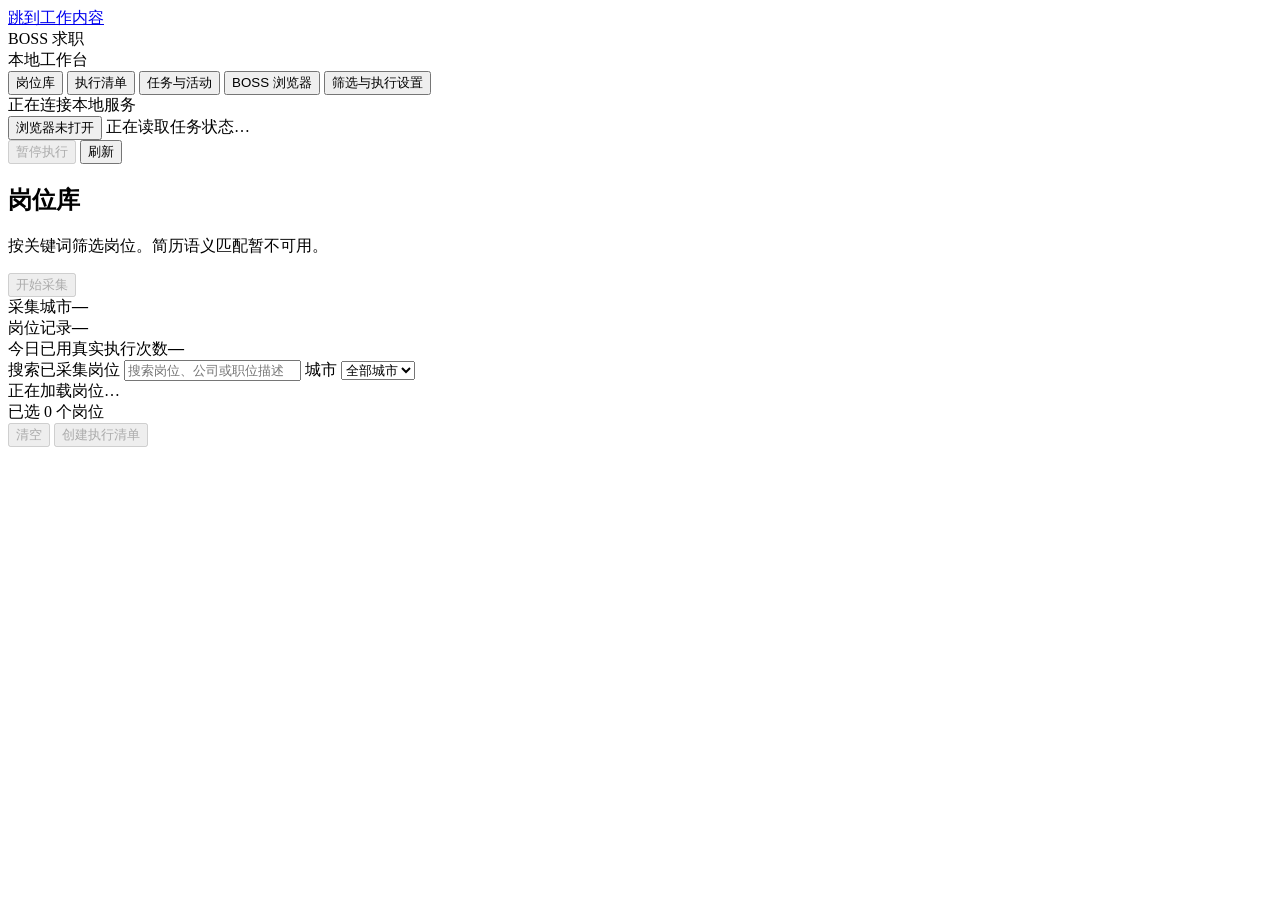
==== boss_hiring/static/index.html @ e9e0ca05 "feat: import the local job search workbench" ====
<!doctype html>
<html lang="zh-CN">
<head>
  <meta charset="utf-8">
  <meta name="viewport" content="width=device-width, initial-scale=1">
  <meta name="color-scheme" content="light">
  <meta name="referrer" content="no-referrer">
  <title>BOSS 求职工作台</title>
  <link rel="stylesheet" href="/static/style.css">
  <script>const API_TOKEN = __BOSS_API_TOKEN__;</script>
  <script src="/static/app.js" defer></script>
</head>
<body>
  <a class="skip-link" href="#main">跳到工作内容</a>
  <div class="shell">
    <aside class="sidebar">
      <div class="identity">
        <span class="brand-mark" aria-hidden="true"><i></i><i></i><i></i></span>
        <div>
          <div class="brand-name">BOSS 求职</div>
          <div class="brand-caption">本地工作台</div>
        </div>
      </div>
      <nav aria-label="工作区">
        <button class="nav-link" type="button" data-page="jobs" aria-current="page">岗位库</button>
        <button class="nav-link" type="button" data-page="batches">执行清单</button>
        <button class="nav-link" type="button" data-page="activity">任务与活动</button>
        <button class="nav-link" type="button" data-page="browser">BOSS 浏览器</button>
        <button class="nav-link" type="button" data-page="settings">筛选与执行设置</button>
      </nav>
      <div class="sidebar-footer">
        <span id="connection-state" class="connection" data-tone="neutral">正在连接本地服务</span>
      </div>
    </aside>

    <main id="main" tabindex="-1">
      <div class="statusbar">
        <div class="system-state">
          <button id="browser-shortcut" type="button" class="link-button system-link">
            <span id="browser-dot" class="status-dot"></span>
            <span id="browser-state">浏览器未打开</span>
          </button>
          <span class="status-divider" aria-hidden="true"></span>
          <span id="run-state">正在读取任务状态…</span>
        </div>
        <div class="system-actions">
          <button id="pause-button" type="button" class="button small" disabled>暂停执行</button>
          <button id="refresh-button" type="button" class="button small">刷新</button>
        </div>
      </div>
      <div class="workspace">
        <div id="notice" class="notice" role="status" aria-live="polite" hidden></div>

        <section id="page-jobs" class="page" aria-labelledby="jobs-heading">
          <header class="page-heading">
            <div>
              <h1 id="jobs-heading" tabindex="-1">岗位库</h1>
              <p>按关键词筛选岗位。简历语义匹配暂不可用。</p>
            </div>
            <button id="collect-button" type="button" class="button primary" disabled>开始采集</button>
          </header>
          <div class="overview" aria-label="工作台概况">
            <div><span>采集城市</span><strong id="active-cities">—</strong></div>
            <div><span>岗位记录</span><strong id="job-count">—</strong></div>
            <div><span>今日已用真实执行次数</span><strong id="quota">—</strong></div>
          </div>
          <section class="surface" aria-label="岗位列表">
            <form id="job-filters" class="toolbar" role="search">
              <label class="search-label">搜索已采集岗位
                <input id="job-query" type="search" placeholder="搜索岗位、公司或职位描述" autocomplete="off">
              </label>
              <label>城市
                <select id="job-city">
                  <option value="">全部城市</option>
                  <option value="杭州">杭州</option>
                  <option value="上海">上海</option>
                </select>
              </label>
              <span id="job-result-count" class="result-count"></span>
            </form>
            <div id="jobs-empty" class="empty">正在加载岗位…</div>
            <div id="jobs-table-wrap" class="table-wrap" hidden>
              <table>
                <thead>
                  <tr>
                    <th scope="col" class="pick-col"><input id="select-visible" type="checkbox" aria-label="选择当前列表中的全部候选岗位"></th>
                    <th scope="col">岗位 / 公司</th>
                    <th scope="col">城市</th>
                    <th scope="col">薪资 / 经验</th>
                    <th scope="col">筛选依据 / 沟通状态</th>
                  </tr>
                </thead>
                <tbody id="jobs-rows"></tbody>
              </table>
            </div>
            <div id="selection-bar" class="selection-bar">
              <span id="selection-count">已选 0 个岗位</span>
              <div>
                <button id="clear-selection" type="button" class="link-button" disabled>清空</button>
                <button id="draft-button" type="button" class="button primary" disabled>创建执行清单</button>
              </div>
            </div>
          </section>
        </section>

        <section id="page-batches" class="page" aria-labelledby="batches-heading" hidden>
          <header class="page-heading">
            <div>
              <h1 id="batches-heading" tabindex="-1">执行清单</h1>
              <p>查看每批岗位快照、确认记录和逐岗位执行结果。</p>
            </div>
            <button type="button" class="button" data-goto="jobs">前往岗位库</button>
          </header>
          <section class="surface" aria-label="清单历史">
            <div id="batches-empty" class="empty">正在加载清单…</div>
            <div id="batches-table-wrap" class="table-wrap" hidden>
              <table>
                <thead><tr>
                  <th scope="col">清单</th><th scope="col">动作</th><th scope="col">模式</th>
                  <th scope="col">岗位数</th><th scope="col">状态</th><th scope="col">创建时间</th>
                </tr></thead>
                <tbody id="batches-rows"></tbody>
              </table>
            </div>
          </section>
        </section>

        <section id="page-activity" class="page" aria-labelledby="activity-heading" hidden>
          <header class="page-heading">
            <div>
              <h1 id="activity-heading" tabindex="-1">任务与活动</h1>
              <p>查看采集与执行进度，以及最近的服务事件。</p>
            </div>
          </header>
          <section class="surface" aria-labelledby="tasks-heading">
            <div class="surface-heading"><h2 id="tasks-heading">任务记录</h2></div>
            <div id="tasks-empty" class="empty compact">正在加载任务…</div>
            <div id="tasks-table-wrap" class="table-wrap" hidden>
              <table>
                <thead><tr><th scope="col">任务</th><th scope="col">状态</th><th scope="col">进度</th><th scope="col">创建时间</th></tr></thead>
                <tbody id="tasks-rows"></tbody>
              </table>
            </div>
          </section>
          <section class="surface" aria-labelledby="events-heading">
            <div class="surface-heading"><h2 id="events-heading">最近事件</h2></div>
            <div id="events-empty" class="empty compact">正在加载事件…</div>
            <ul id="events-list" class="events-list" hidden></ul>
          </section>
        </section>

        <section id="page-browser" class="page" aria-labelledby="browser-heading" hidden>
          <header class="page-heading">
            <div>
              <h1 id="browser-heading" tabindex="-1">BOSS 浏览器</h1>
              <p>在独立浏览器窗口中扫码登录或完成人工验证。</p>
            </div>
            <button id="browser-open" type="button" class="button primary">打开登录浏览器</button>
          </header>
          <section class="surface browser-panel" aria-label="浏览器状态">
            <div class="surface-heading browser-toolbar">
              <div>
                <h2>浏览器状态 <span id="browser-badge" class="badge">未打开</span></h2>
                <p id="browser-message">打开浏览器后，在弹出窗口中登录。</p>
              </div>
              <button id="screenshot-button" type="button" class="button" disabled>获取当前画面</button>
            </div>
            <div id="screenshot-empty" class="empty">获取画面后可在这里查看浏览器截图。</div>
            <figure id="screenshot-frame" class="screenshot-frame" hidden>
              <img id="browser-screenshot" alt="BOSS 登录浏览器的当前画面">
              <figcaption id="screenshot-time"></figcaption>
            </figure>
          </section>
          <p class="callout">真实 BOSS 的登录后采集、问候与附件发送仍待实际验证。</p>
        </section>

        <section id="page-settings" class="page" aria-labelledby="settings-heading" hidden>
          <header class="page-heading">
            <div>
              <h1 id="settings-heading" tabindex="-1">筛选与执行设置</h1>
              <p>设置采集范围、关键词和真实执行频率。</p>
            </div>
          </header>
          <form id="settings-form" class="surface settings-form">
            <fieldset id="settings-fields" disabled>
              <legend>岗位采集</legend>
              <fieldset class="cities">
                <legend>城市</legend>
                <label class="choice"><input type="checkbox" name="cities" value="杭州"> 杭州</label>
                <label class="choice"><input type="checkbox" name="cities" value="上海"> 上海</label>
              </fieldset>
              <label>关键词
                <textarea id="keywords" rows="4" required aria-describedby="keywords-help"></textarea>
                <span id="keywords-help" class="hint">一行填写一个关键词，用于采集和筛选岗位。</span>
              </label>
              <label>排除公司
                <textarea id="exclude-companies" rows="3" aria-describedby="companies-help"></textarea>
                <span id="companies-help" class="hint">一行填写一个公司名称，留空则不按公司排除。</span>
              </label>
              <label>单批采集上限
                <input id="collect-limit" type="number" min="1" max="100" step="1" required>
              </label>
            </fieldset>
            <fieldset id="execution-fields" disabled>
              <legend>真实执行</legend>
              <div class="settings-grid">
                <label>每日尝试上限
                  <input id="daily-limit" type="number" min="1" max="100" step="1" required>
                </label>
                <label>动作间隔（秒）
                  <input id="interval-seconds" type="number" min="10" max="3600" step="1" required>
                </label>
              </div>
              <span class="hint">每日上限由本工作台控制，演练不计入真实执行次数。</span>
            </fieldset>
            <div class="form-footer">
              <button id="settings-save" class="button primary" type="submit" disabled>保存设置</button>
            </div>
          </form>
        </section>
      </div>
    </main>
  </div>

  <dialog id="job-dialog" aria-labelledby="job-dialog-title" class="dialog">
    <div class="dialog-head">
      <div><h2 id="job-dialog-title"></h2><p id="job-dialog-company"></p></div>
      <button type="button" class="button small close-dialog" data-close="job-dialog" autofocus>关闭</button>
    </div>
    <div id="job-dialog-content" class="dialog-body"></div>
  </dialog>

  <dialog id="draft-dialog" aria-labelledby="draft-dialog-title" class="dialog">
    <div class="dialog-head">
      <div><h2 id="draft-dialog-title">创建执行清单</h2><p id="draft-count"></p></div>
      <button type="button" class="button small close-dialog" data-close="draft-dialog">关闭</button>
    </div>
    <form id="draft-form">
      <div class="dialog-body draft-fields">
        <div id="draft-notice" class="notice" role="alert" hidden></div>
        <label>动作
          <select id="draft-action" autofocus>
            <option value="greet">发送自定义问候语</option>
            <option value="start_chat">首次沟通（使用 BOSS 账号预设招呼）</option>
            <option value="resume">发送已有附件简历</option>
          </select>
        </label>
        <label id="message-field">问候语
          <textarea id="draft-message" rows="4" maxlength="1000" required aria-describedby="message-help"></textarea>
          <span id="message-help" class="hint">填写希望发给招聘者的完整消息。同一清单中的问候内容一致，仅在能安全输入自定义消息的会话中发送。</span>
        </label>
        <p id="start-chat-help" class="callout" hidden>点击「立即沟通」可能自动发送你在 BOSS 中设置的招呼。请先在 BOSS 确认当前设置。</p>
        <label id="resume-field" hidden>BOSS 附件简历名称
          <input id="draft-resume" type="text" maxlength="200" autocomplete="off" disabled aria-describedby="resume-help">
          <span id="resume-help" class="hint">填写 BOSS 账号中已有附件的完整名称。</span>
        </label>
        <fieldset class="mode-field">
          <legend>执行模式</legend>
          <label class="mode-choice"><input type="radio" name="mode" value="dry_run" checked><span><strong>演练</strong><span>检查岗位和发送条件，不发送任何内容。</span></span></label>
          <label class="mode-choice"><input type="radio" name="mode" value="live"><span><strong>真实执行</strong><span>通过检查后，向清单里的招聘者发送指定消息或附件。</span></span></label>
        </fieldset>
      </div>
      <div class="dialog-footer">
        <button type="button" class="button" data-close="draft-dialog">取消</button>
        <button id="draft-submit" type="submit" class="button primary">生成清单并预览</button>
      </div>
    </form>
  </dialog>

  <dialog id="batch-dialog" aria-labelledby="batch-dialog-title" class="dialog batch-dialog">
    <div class="dialog-head">
      <div><h2 id="batch-dialog-title">执行清单</h2><p id="batch-dialog-caption"></p></div>
      <button type="button" class="button small close-dialog" data-close="batch-dialog" autofocus>关闭</button>
    </div>
    <div class="dialog-body">
      <div id="batch-notice" class="notice" role="alert" hidden></div>
      <div id="batch-details"></div>
      <label id="live-ack-label" class="choice callout" hidden>
        <input id="live-ack" type="checkbox">
        <span>我已核对清单中的岗位、招聘者与发送内容，并同意对符合条件的岗位执行真实发送。</span>
      </label>
    </div>
    <div id="batch-footer" class="dialog-footer">
      <span id="batch-action-note" class="hint"></span>
      <button id="batch-approve" type="button" class="button primary" hidden>确认清单</button>
      <button id="batch-run" type="button" class="button primary" hidden>运行清单</button>
    </div>
  </dialog>
</body>
</html>
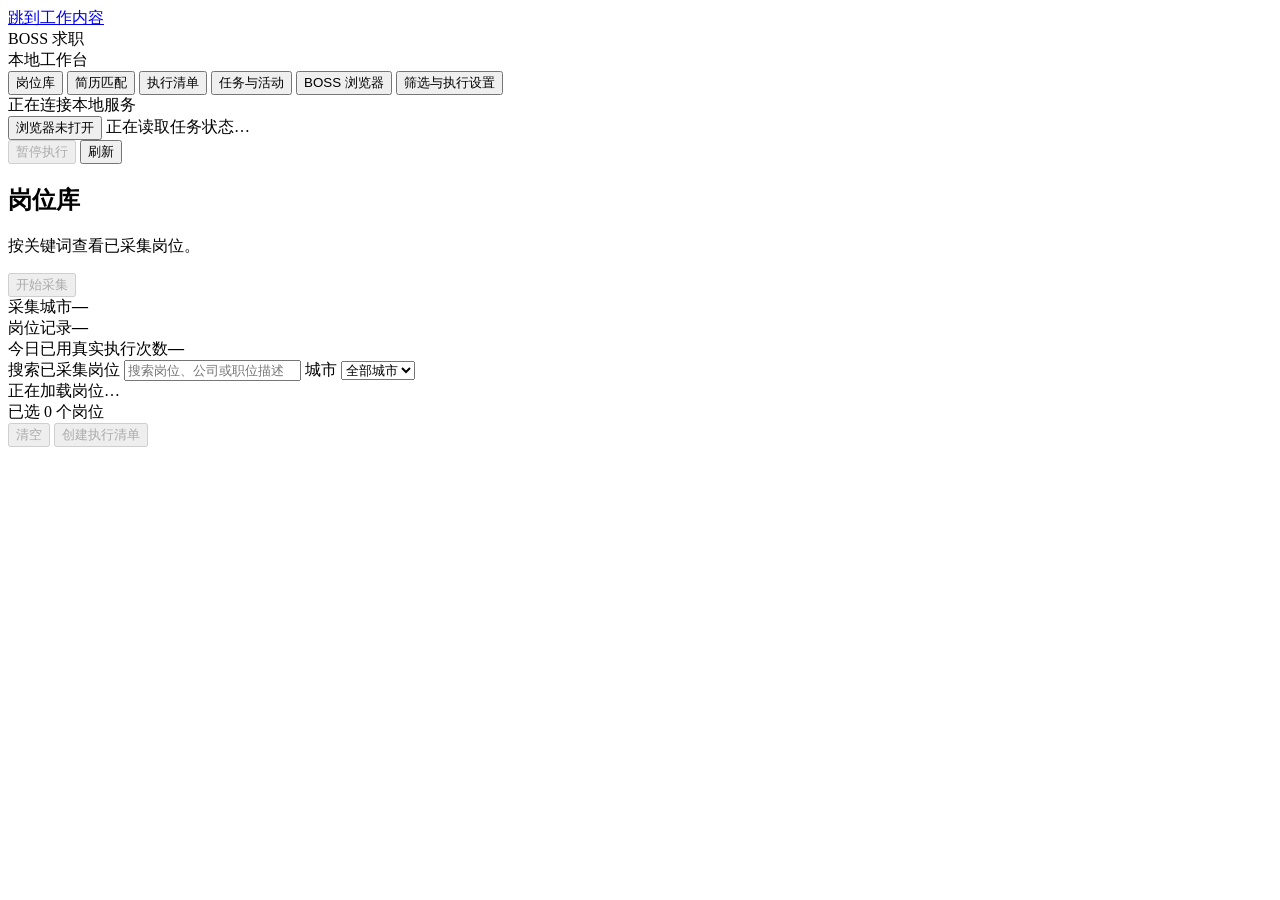
==== commit f3d4b71a: "feat: match existing jobs against a resume" ====
--- a/boss_hiring/static/index.html
+++ b/boss_hiring/static/index.html
@@ -23,6 +23,7 @@
       </div>
       <nav aria-label="工作区">
         <button class="nav-link" type="button" data-page="jobs" aria-current="page">岗位库</button>
+        <button class="nav-link" type="button" data-page="matching">简历匹配</button>
         <button class="nav-link" type="button" data-page="batches">执行清单</button>
         <button class="nav-link" type="button" data-page="activity">任务与活动</button>
         <button class="nav-link" type="button" data-page="browser">BOSS 浏览器</button>
@@ -55,7 +56,7 @@
           <header class="page-heading">
             <div>
               <h1 id="jobs-heading" tabindex="-1">岗位库</h1>
-              <p>按关键词筛选岗位。简历语义匹配暂不可用。</p>
+              <p>按关键词查看已采集岗位。</p>
             </div>
             <button id="collect-button" type="button" class="button primary" disabled>开始采集</button>
           </header>
@@ -100,6 +101,41 @@
                 <button id="draft-button" type="button" class="button primary" disabled>创建执行清单</button>
               </div>
             </div>
+          </section>
+        </section>
+
+        <section id="page-matching" class="page" aria-labelledby="matching-heading" hidden>
+          <header class="page-heading"><h1 id="matching-heading" tabindex="-1">简历匹配</h1></header>
+          <form id="match-profile" class="surface settings-form">
+            <fieldset>
+              <legend>简历</legend>
+              <label>粘贴简历文本<textarea id="match-resume" rows="7" maxlength="24000" required autocomplete="off" spellcheck="false"></textarea></label>
+              <label class="choice"><input type="checkbox" id="match-consent"> 允许向配置的 OpenAI 模型发送脱敏简历和岗位片段</label>
+              <p class="hint">请先移除姓名、联系方式及其他个人信息。原文保存在本机。</p>
+              <button type="button" id="match-extract" class="button">提取经历</button>
+              <details id="match-fields"><summary>核对提取结果</summary><div id="match-field-list"></div></details>
+            </fieldset>
+            <fieldset>
+              <legend>求职偏好</legend>
+              <fieldset class="cities"><legend>城市</legend>
+                <label class="choice"><input type="checkbox" name="match-cities" value="杭州" checked> 杭州</label>
+                <label class="choice"><input type="checkbox" name="match-cities" value="上海" checked> 上海</label>
+              </fieldset>
+              <label>排除公司，每行一个<textarea id="match-exclusions" rows="3"></textarea></label>
+              <div class="settings-grid">
+                <label>最低月薪（K）<input type="number" id="match-salary" min="0.1" max="1000" step="0.1"></label>
+                <label>外包<select id="match-outsourcing"><option value="verify">待确认</option><option value="accept">接受</option><option value="exclude">排除</option></select></label>
+              </div>
+            </fieldset>
+            <div class="form-footer">
+              <button type="submit" class="button">保存简历与偏好</button>
+              <button type="button" id="match-run" class="button primary">匹配现有岗位</button>
+              <button type="button" id="match-delete" class="button">删除简历与推荐</button>
+            </div>
+          </form>
+          <section class="surface" aria-label="简历匹配结果">
+            <header class="surface-heading"><h2>推荐岗位</h2><p id="match-summary" aria-live="polite"></p></header>
+            <div class="surface-heading" id="match-results"></div>
           </section>
         </section>
 
